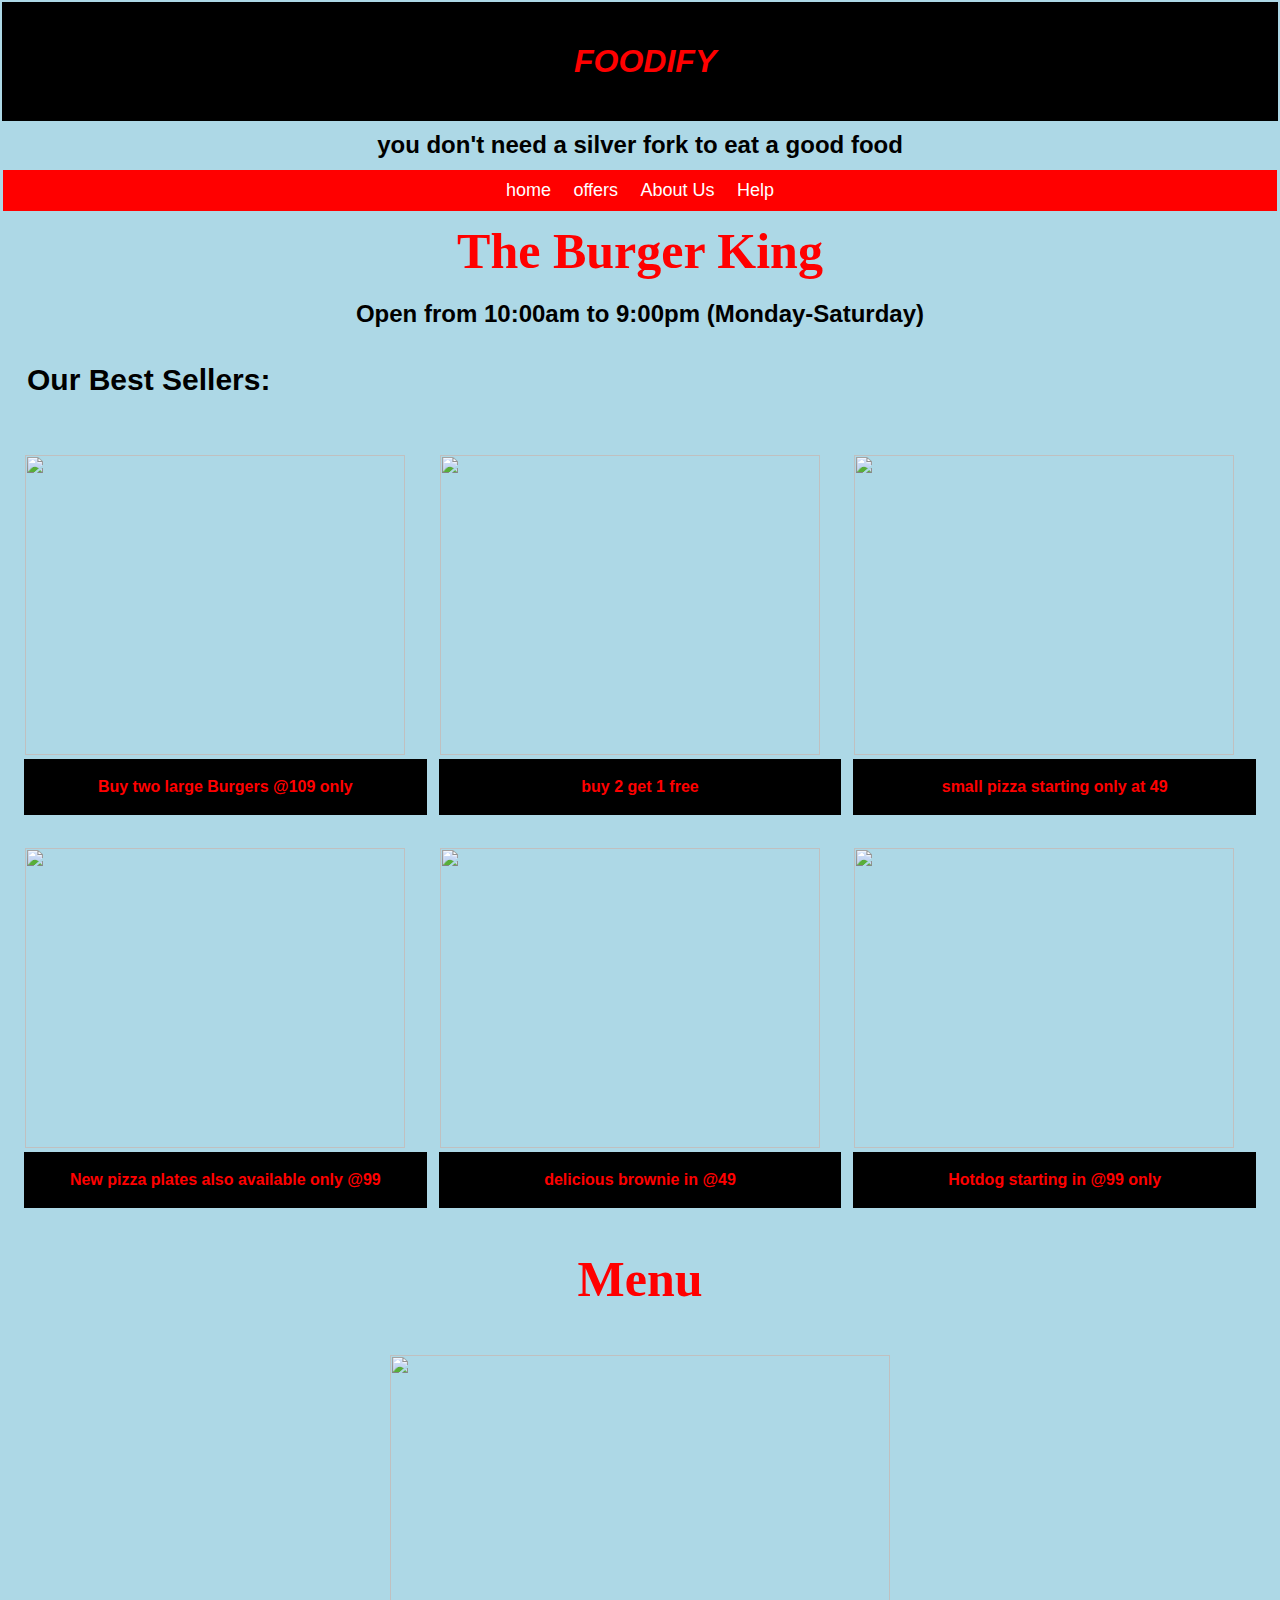
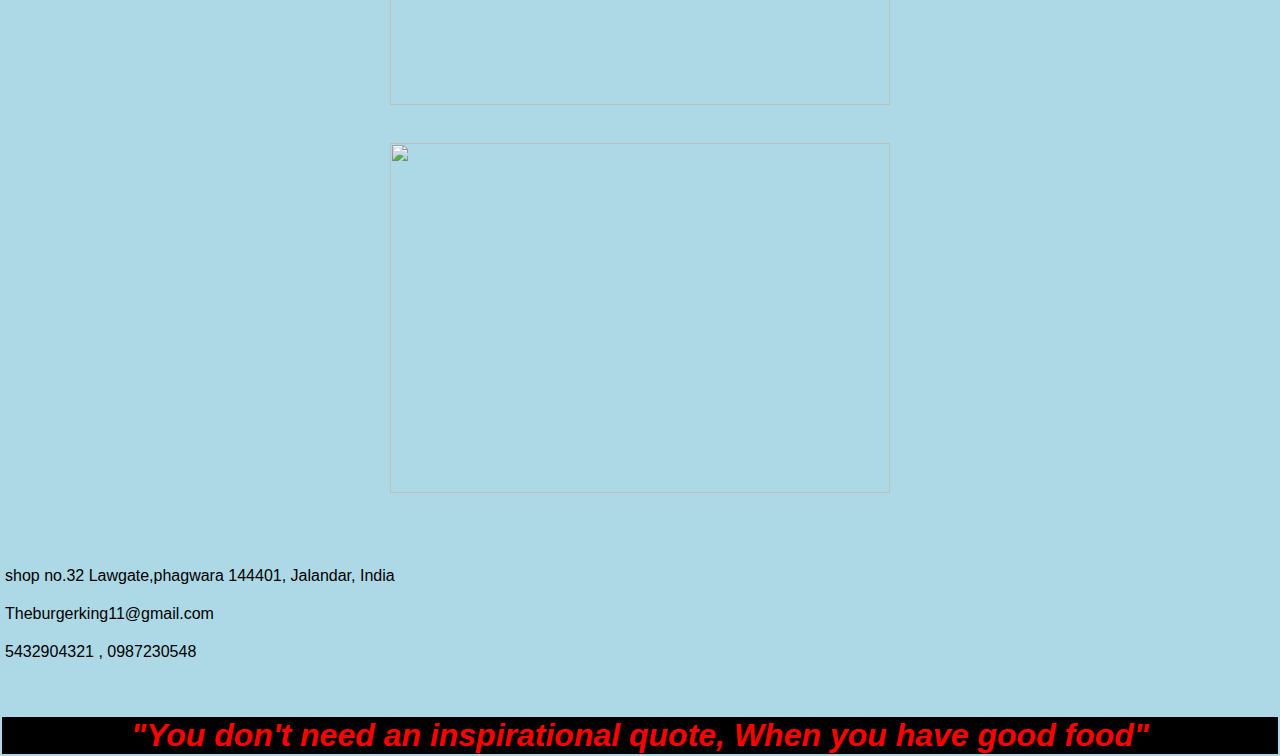
==== R1.html @ 0d20ca48 "Add files via upload" ====
<!DOCTYPE html>
<html lang="en">
<head>
    <meta charset="UTF-8">
    <meta http-equiv="X-UA-Compatible" content="IE=edge">
    <meta name="viewport" content="width=device-width, initial-scale=1.0">
    <title>NEWGUSTO</title>
    <link rel="stylesheet" type="text/css" href="home.css">
</head>
<body>
    <div class="nav">
        <img class="navimage" src="./asset/logo7.png" alt="">
        <div class="top">
        <h1 class="Title">FOODIFY</h1>
        </div>
        </div>
    <h2>you don't need a silver fork to eat a good food</h2>
    <nav>
       <ul class="menu">
        <a href="home.html">home</a>
        <a href="offers.html">offers</a>
        <a href="about us.html">About Us</a>
        <a href="help.html">Help</a>
       </ul>
    </nav>
    <h3>The Burger King</h3>
    <h2>Open from 10:00am to 9:00pm (Monday-Saturday)</h2>
    <h6>Our Best Sellers:</h6>
    <section class="items">
        <div class="item">
            <img src="https://lifestylefrisco.com/wp-content/uploads/2015/09/burger.jpg">
            <h4>Buy two large Burgers @109 only</h4>
        </div>
        <div class="item">
            <img src="https://th.bing.com/th/id/OIP.d7QWmBXo2QD_DKcwpfct8wHaE7?pid=ImgDet&rs=1">
            <h4>buy 2 get 1 free</h4>
        </div>
        <div class="item">
            <img src="https://media.istockphoto.com/photos/mini-pizza-picture-id175216036?k=6&m=175216036&s=612x612&w=0&h=ZczAxS7jfdXTgw4QpEQzr5OIaIhfHRKqQYaWMEdiKzA=">
            <h4>small pizza starting only at 49</h4>
        </div>
        <div class="item">
            <img src="https://thumbs.dreamstime.com/b/small-pizza-fresh-tasty-37207816.jpg">
            <h4>New pizza plates also available only @99 </h4>
        </div>
        <div class="item">
                <img src="https://th.bing.com/th/id/OIP.e4yCUBdcjTq4a5vJL3v3WQHaLH?pid=ImgDet&rs=1">
                <h4>delicious brownie in @49</h4>
        </div>
        <div class="item">
                 <img src="https://th.bing.com/th/id/OIP.YLRW3SAcgyCcXbm1wS6nlAHaFh?pid=ImgDet&w=2048&h=1529&rs=1">
                 <h4>Hotdog starting in @99 only</h4>
        </div>
    </section>
        <h3>Menu</h3>
        <br><br>
        <div class="image">
        <img src="./asset/R1.jpg" alt="">
        <br><br>
        <img src="./asset/R12.jpg" alt="">
        </div>
        <br><br>
        <br><br>
        <div><i class="#"></i>shop no.32 Lawgate,phagwara 144401, Jalandar, India</div>
        <br>
        <div><i class="#"></i>Theburgerking11@gmail.com</div>
        <br>
        <div><i class="#"></i> 5432904321 , 0987230548 </div>
        <br>    
        <br><br>
        <div class="end">
        <h1>"You don't need an inspirational quote, When you have good food"</h1>
        </div>
---- home.css ----
*{
    margin: 1px;
    padding:0;
    font-family: sans-serif;
    box-sizing: border-box;
    
}
body{
    background-color: lightblue;
    overflow: scroll;
}

.nav{
    display: flex;
    /* justify-content: space-evenly; */
    text-align: center;
    background-color: black;
    color: red;
    /* padding: 40px; */
    margin: 0%;
    cursor: alias;
}
.navimage{
    width: 150px;
    margin-left: 20px;
    margin-right: 361px;
}

.top{
    text-align: center;
    background-color: black;
    color: red;
    padding: 40px;
    margin: 0%;
    cursor: alias;
    font-style: italic;
}
.end{
    text-align: center;
    background-color: black;
    color: red;
    padding: 0;
    margin: 0%;
    cursor: alias;
    font-style: italic;
}
h2{
    text-align: center;
    background-color: darkgreen(10, 11, 11);
    color: green(128, 0, 0);
    padding: 10px;
    margin: 0%;
    cursor: alias;
}
h3{
    text-align: center;
    background-color: darkgreen(10, 11, 11);
    color: green(128, 0, 0);
    padding: 10px;
    margin: 0%;
    cursor: alias;
    font-size: 50px;
    font-family: 'math';
    color: red;
}

nav{
    background-color: red;
    display: grid;
    place-items: center;
}
nav ul{
    list-style-type: none;
    background-color: red;

}
nav ul a{
    display: inline-block;
    padding:8px;
    text-decoration: none;
    color:white;
    transition: 0.2s ease-in;
    background-color: lightred;
    font-size: large;
    
}
nav ul a:hover{
    background-color: rgb(128, 0, 0);
    color: black;
    cursor: pointer;
}
.items{
    display:grid;
    grid-template-columns: repeat(3,1fr);
    padding: 30px 20px;
    grid-column-gap: 10px;
    grid-row-gap: 30px;
    cursor: alias;
}
.item img{
    width: 380px;
    height: 300px;
    object-fit: cover;
    cursor: pointer;
    transition: 0.2s ease;
}
.item img:hover{
    transform:scale(1.08);
}
section{
 padding: 70px 17%;
}
.home{
    width: 100%;
    min-height: 90vh;
    display: grid;
    grid-template-columns: repeat(2 ,1fr);
    grid-gap: 1.5rem;
    align-items: center;
}
.home-img img{
    max-width: 100%;
    width:600px;
    height:auto ;
}
.home-text h2{
    font-size: 50px;

}
h4:hover{
    color: white;
}
h5{
    text-align: center;
    background-color: red;
    color: black(128, 0, 0);
    padding: 19px;
    margin: 0%;
    cursor: alias;
    font-size: 25px;
}

h6{
    text-align: left;
    background-color: lightblue;
    color:black;
    padding: 25px;
    margin: 0%;
    cursor: alias;
    font-size: 30px;
    cursor: pointer;
}

h4{
    text-align: center;
    background-color: black;
    color: red;
    padding: 19px;
    margin: 0%;
    cursor: pointer;
}
.image img{
    width: 380px;
    height: 300px;
    object-fit: cover;
    cursor: pointer;
    transition: 0.2s ease;
    display: block;
    margin-left: auto;
    margin-right: auto;
    width: 500px;
    height: 350px;
}
.item-no{
    display:grid;
    grid-template-columns: repeat(2,1fr);
    padding: 30px px;
    grid-column-gap: 80px;
    grid-row-gap: 30px;
    cursor: alias;
}
.item-no img{
    width: 385px;
    height: 250px;
    object-fit: cover;
    cursor: pointer;
    transition: 0.2s ease;
}
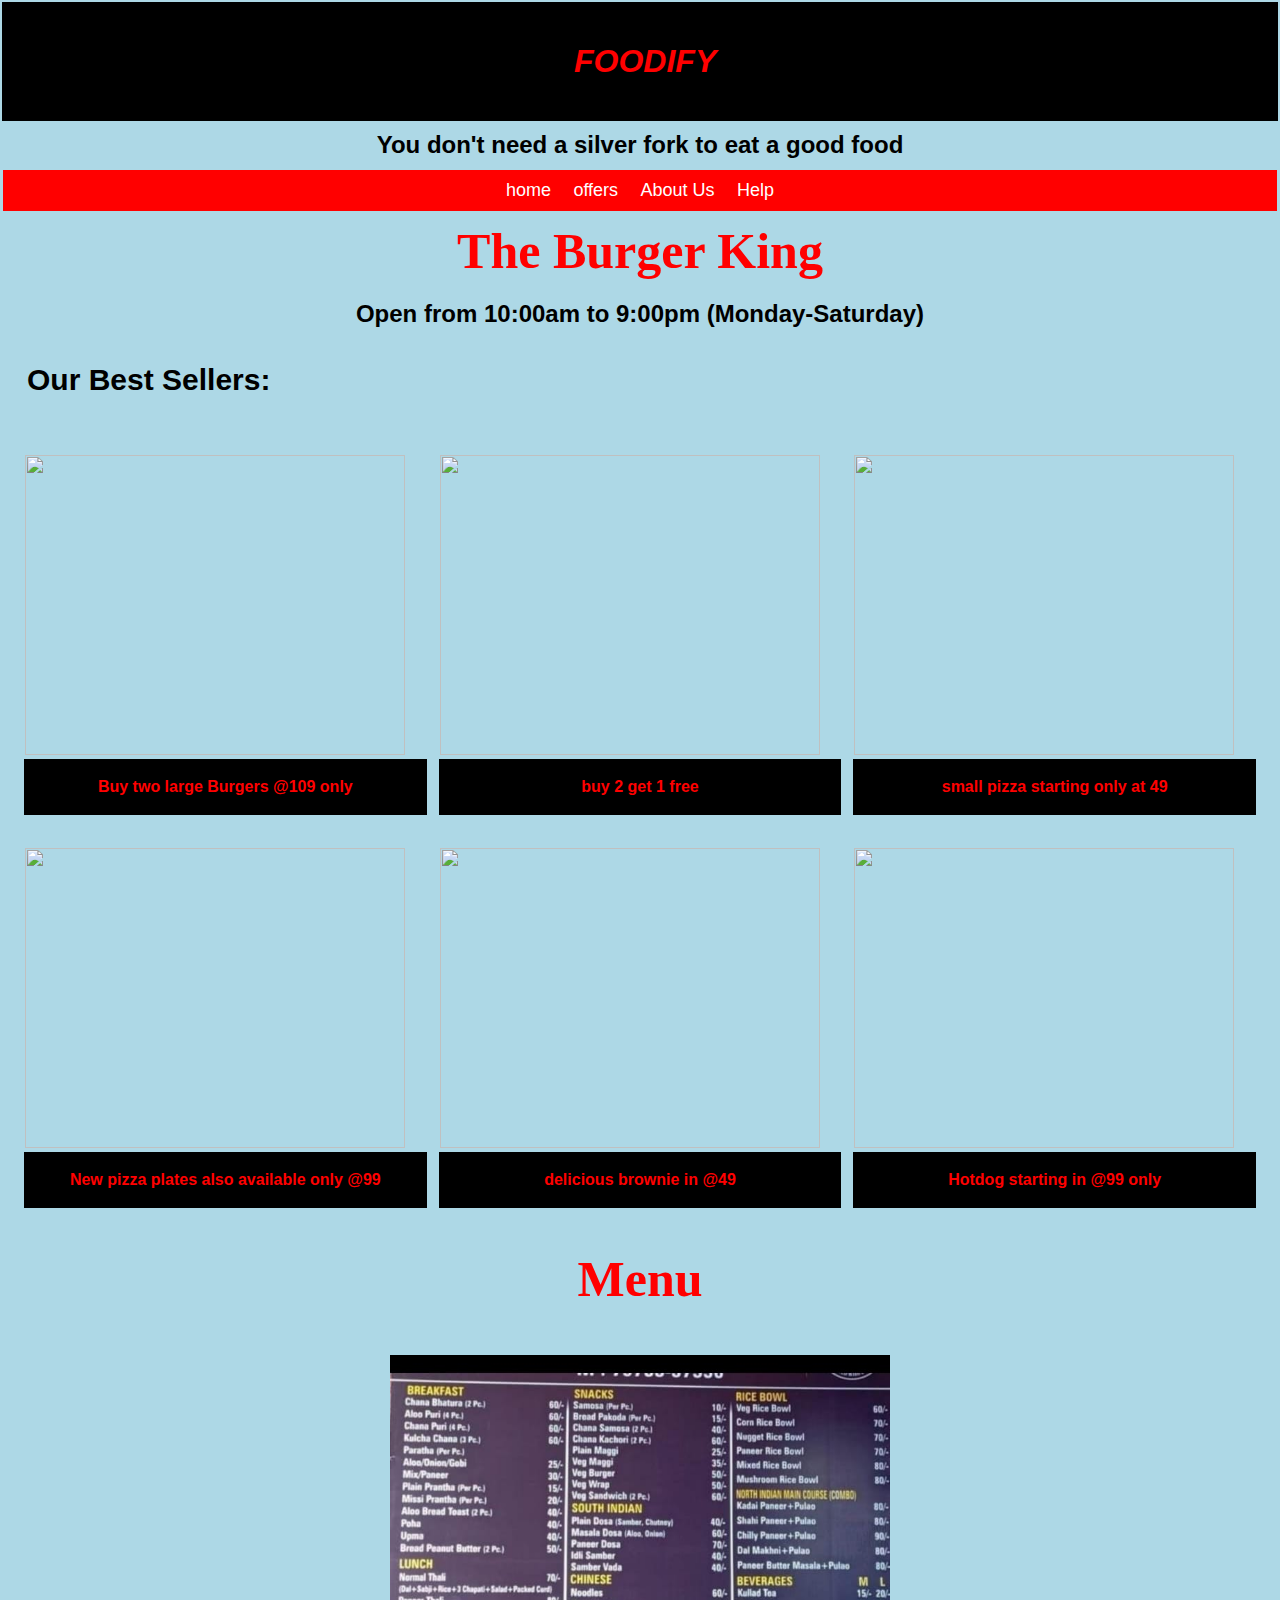
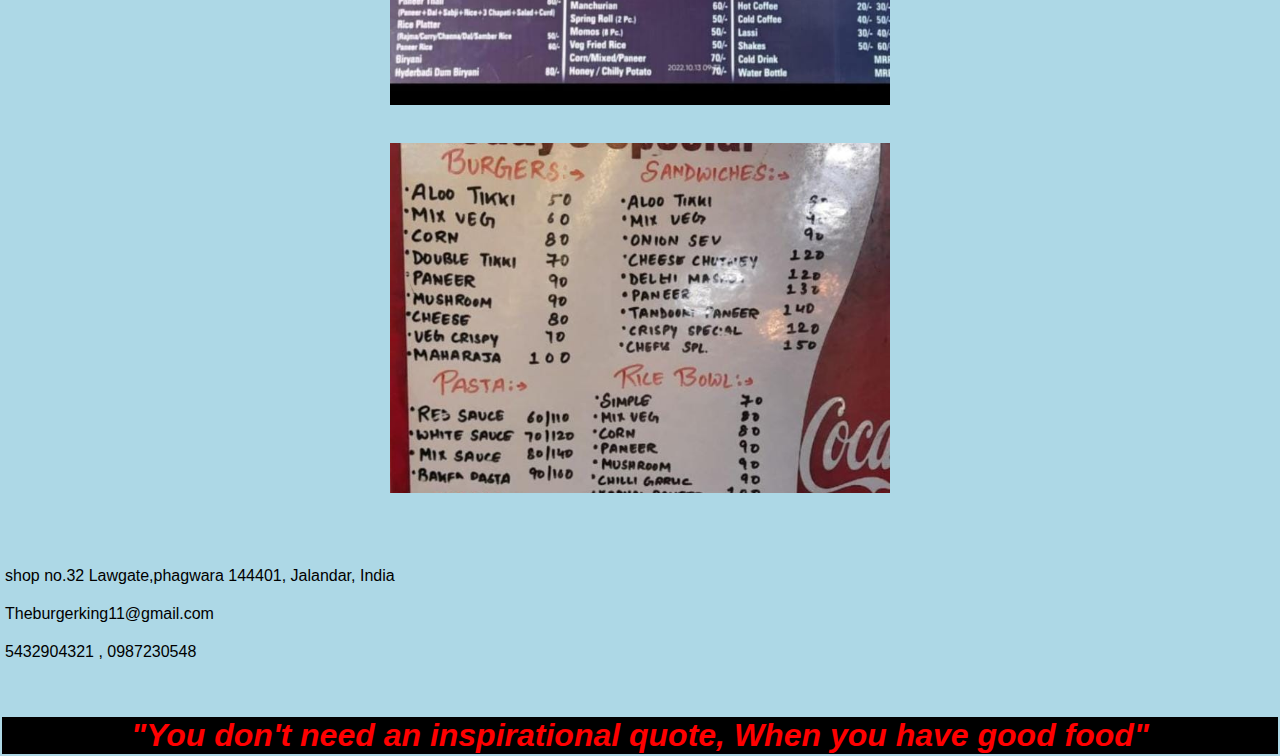
==== commit 9fa32601: "Update R1.html" ====
--- a/R1.html
+++ b/R1.html
@@ -14,10 +14,10 @@
         <h1 class="Title">FOODIFY</h1>
         </div>
         </div>
-    <h2>you don't need a silver fork to eat a good food</h2>
+    <h2>You don't need a silver fork to eat a good food</h2>
     <nav>
        <ul class="menu">
-        <a href="home.html">home</a>
+        <a href="index.html">home</a>
         <a href="offers.html">offers</a>
         <a href="about us.html">About Us</a>
         <a href="help.html">Help</a>
@@ -71,4 +71,4 @@
         <div class="end">
         <h1>"You don't need an inspirational quote, When you have good food"</h1>
         </div>
-        +        
